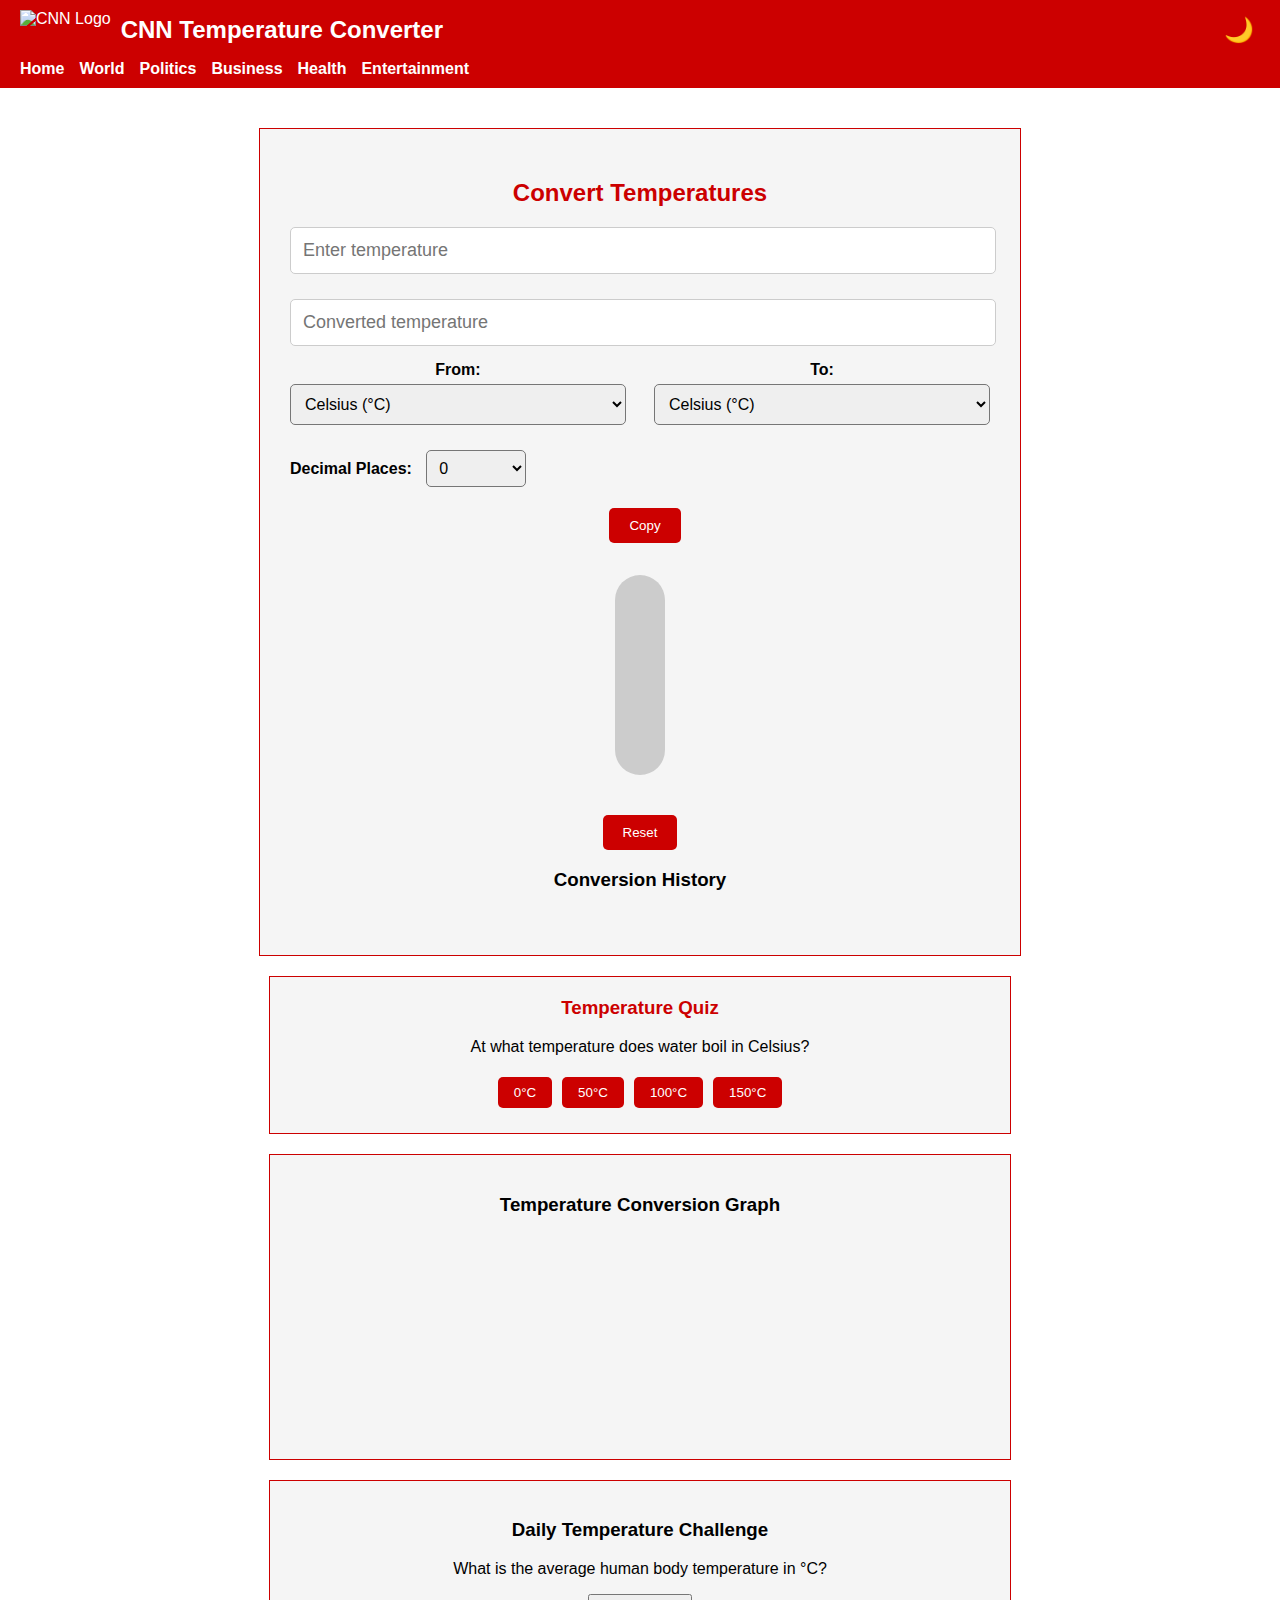
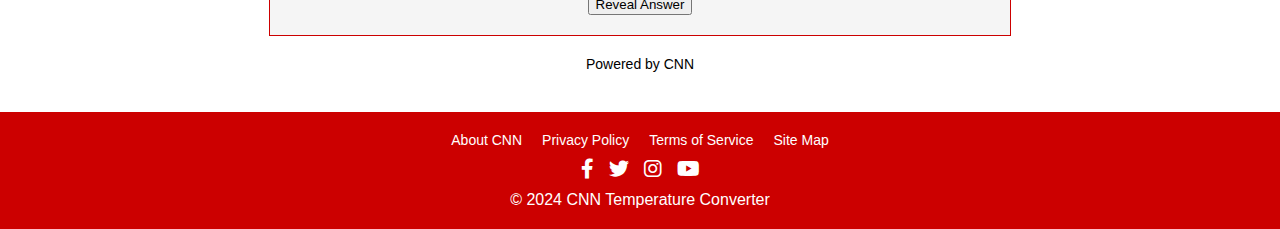
==== CNN-Temperature-Converter/index.html @ 6f1c3121 "Temp converter" ====
<!DOCTYPE html>
<html lang="en">
<head>
    <!-- Head Section -->
    <meta charset="UTF-8">
    <meta name="viewport" content="width=device-width, initial-scale=1.0">
    <title>CNN Temperature Converter</title>
    <!-- Include CSS file -->
    <link rel="stylesheet" href="styles.css">
    <!-- Include Chart.js library for graph -->
    <script src="https://cdn.jsdelivr.net/npm/chart.js"></script>
    <!-- Include Font Awesome for Social Media Icons -->
    <link rel="stylesheet" href="https://cdnjs.cloudflare.com/ajax/libs/font-awesome/6.0.0-beta3/css/all.min.css" />
    <!-- CNN Favicon -->
    <link rel="icon" href="https://www.logodesignlove.com/wp-content/uploads/2010/06/cnn-logo-white-on-red.jpg" type="image/x-icon">
</head>
<body>
    <!-- Navigation Bar -->
    <header>
        <div class="nav-container">
            <!-- CNN Logo -->
            <img src="https://www.logodesignlove.com/wp-content/uploads/2010/06/cnn-logo-white-on-red.jpg" alt="CNN Logo" class="cnn-logo">
            <h1> CNN Temperature Converter</h1>
            <button id="theme-toggle" aria-label="Toggle Dark Mode">🌙</button>
        </div>
        <!-- Navigation Links -->
        <nav class="cnn-nav">
            <ul>
                <li><a href="https://www.cnn.com">Home</a></li>
                <li><a href="https://www.cnn.com/world">World</a></li>
                <li><a href="https://www.cnn.com/politics">Politics</a></li>
                <li><a href="https://www.cnn.com/business">Business</a></li>
                <li><a href="https://www.cnn.com/health">Health</a></li>
                <li><a href="https://www.cnn.com/entertainment">Entertainment</a></li>
            </ul>
        </nav>
    </header>

    <!-- Main Content -->
    <main>
        <div class="converter">
            <h2>Convert Temperatures</h2>
            <div class="input-section">
                <!-- Input Field -->
                <input type="number" id="inputValue" placeholder="Enter temperature" oninput="handleInput('inputValue')" maxlength="10" aria-label="Enter temperature value">
                
                <!-- Output Field -->
                <input type="number" id="outputValue" placeholder="Converted temperature" oninput="handleInput('outputValue')" maxlength="10" aria-label="Converted temperature value">
                
                <div class="unit-selection">
                    <div>
                        <label for="inputUnit">From:</label>
                        <select id="inputUnit" onchange="convertTemperature('input')" aria-label="Select input unit">
                            <!-- Units -->
                            <option value="Celsius">Celsius (°C)</option>
                            <option value="Fahrenheit">Fahrenheit (°F)</option>
                            <option value="Kelvin">Kelvin (K)</option>
                            <option value="Rankine">Rankine (°R)</option>
                            <option value="Reaumur">Réaumur (°Ré)</option>
                            <option value="Delisle">Delisle (°De)</option>
                            <option value="Newton">Newton (°N)</option>
                            <option value="Romer">Rømer (°Rø)</option>
                            <!-- Additional units -->
                            <option value="Leiden">Leiden (°L)</option>
                            <option value="Planck">Planck (°P)</option>
                        </select>
                    </div>
                    <div>
                        <label for="outputUnit">To:</label>
                        <select id="outputUnit" onchange="convertTemperature('input')" aria-label="Select output unit">
                            <!-- Same units as inputUnit -->
                            <option value="Celsius">Celsius (°C)</option>
                            <option value="Fahrenheit">Fahrenheit (°F)</option>
                            <option value="Kelvin">Kelvin (K)</option>
                            <option value="Rankine">Rankine (°R)</option>
                            <option value="Reaumur">Réaumur (°Ré)</option>
                            <option value="Delisle">Delisle (°De)</option>
                            <option value="Newton">Newton (°N)</option>
                            <option value="Romer">Rømer (°Rø)</option>
                            <option value="Leiden">Leiden (°L)</option>
                            <option value="Planck">Planck (°P)</option>
                        </select>
                    </div>
                </div>
                <!-- Rounding Option -->
                <div class="rounding-section">
                    <label for="decimalPlaces">Decimal Places:</label>
                    <select id="decimalPlaces" onchange="convertTemperature('input')">
                        <option value="0" selected>0</option>
                        <option value="1">1</option>
                        <option value="2">2</option>
                        <option value="3">3</option>
                        <option value="4">4</option>
                    </select>
                </div>
            </div>
            <div id="error-message" role="alert"></div>
            <div class="result-section">
                <h3 id="result"></h3>
                <button id="copy-btn" onclick="copyResult()" aria-label="Copy Result">Copy</button>
            </div>
            <div id="recommendation"></div>
            <!-- Thermometer Visualization -->
            <div class="thermometer" aria-label="Thermometer visualization">
                <div class="mercury" id="mercury"></div>
            </div>
            <button id="reset-btn" onclick="resetConverter()" aria-label="Reset Converter">Reset</button>
            <h3>Conversion History</h3>
            <ul id="history" aria-label="Conversion history"></ul>
        </div>

        <!-- Temperature Quiz Section -->
        <div class="facts-section">
            <h3>Temperature Quiz</h3>
            <div id="quiz-content"></div>
        </div>

        <!-- Graph Section -->
        <div class="graph-section">
            <h3>Temperature Conversion Graph</h3>
            <canvas id="conversionGraph" width="400" height="200"></canvas>
        </div>

        <!-- Daily Challenge Section -->
        <div class="challenge-section">
            <h3>Daily Temperature Challenge</h3>
            <p id="daily-challenge"></p>
            <button id="reveal-answer-btn" onclick="revealAnswer()">Reveal Answer</button>
            <p id="challenge-answer" style="display: none;"></p>
        </div>

        <!-- Powered by CNN -->
        <div class="powered-by">
            <p>Powered by CNN</p>
        </div>
    </main>

    <!-- Footer -->
    <footer>
        <div class="footer-links">
            <a href="https://www.cnn.com/about">About CNN</a>
            <a href="https://www.cnn.com/privacy">Privacy Policy</a>
            <a href="https://www.cnn.com/terms">Terms of Service</a>
            <a href="https://www.cnn.com/sitemap">Site Map</a>
        </div>
        <div class="social-media">
            <a href="https://www.facebook.com/cnn" aria-label="CNN Facebook"><i class="fab fa-facebook-f"></i></a>
            <a href="https://twitter.com/CNN" aria-label="CNN Twitter"><i class="fab fa-twitter"></i></a>
            <a href="https://www.instagram.com/cnn/" aria-label="CNN Instagram"><i class="fab fa-instagram"></i></a>
            <a href="https://www.youtube.com/cnn" aria-label="CNN YouTube"><i class="fab fa-youtube"></i></a>
        </div>
        <p>&copy; 2024 CNN Temperature Converter</p>
    </footer>

    <!-- Include JavaScript file -->
    <script src="script.js"></script>
</body>
</html>
---- CNN-Temperature-Converter/styles.css ----
/* Include CNN's Font - Helvetica Neue */
@import url('https://fonts.googleapis.com/css2?family=Helvetica+Neue:wght@400;700&display=swap');

/* Root Variables */
:root {
    --cnn-red: #CC0000;
    --bg-color: #ffffff;
    --text-color: #000000;
    --accent-color: var(--cnn-red);
    --input-bg: #f5f5f5;
    --button-bg: var(--cnn-red);
    --button-text: #ffffff;
}

/* Dark Mode Variables */
body.dark-mode {
    --bg-color: #1a1a1a;
    --text-color: #f0f0f0;
    --input-bg: #333333;
    --button-bg: #444444;
    --accent-color: #e60000;
    --button-text: #f0f0f0;
    --mercury-color: #e60000;
}

body {
    font-family: 'Helvetica Neue', Arial, Helvetica, sans-serif;
    background-color: var(--bg-color);
    color: var(--text-color);
    margin: 0;
}

/* CNN Logo Styles */
.cnn-logo {
    height: 40px;
    margin-right: 10px;
}

/* Navigation Bar */
header {
    background-color: var(--cnn-red);
    color: #fff;
    padding: 10px 20px;
}

.nav-container {
    display: flex;
    justify-content: flex-start;
    align-items: center;
}

header h1 {
    margin: 0;
    font-size: 24px;
}

#theme-toggle {
    background: none;
    border: none;
    font-size: 24px;
    cursor: pointer;
    color: #fff;
    margin-left: auto;
    transition: transform 0.2s ease;
}

#theme-toggle:hover {
    transform: scale(1.1);
}

/* Navigation Links */
.cnn-nav ul {
    list-style: none;
    display: flex;
    gap: 15px;
    padding: 0;
    margin: 10px 0 0 0;
}

.cnn-nav li {
    display: inline;
}

.cnn-nav a {
    text-decoration: none;
    color: #fff;
    font-weight: bold;
}

.cnn-nav a:hover {
    text-decoration: underline;
}

/* Main Content */
main {
    padding: 20px;
}

.converter {
    background-color: var(--input-bg);
    padding: 30px;
    margin: 20px auto;
    width: 90%;
    max-width: 700px;
    text-align: center;
    border: 1px solid var(--cnn-red);
    transition: background-color 0.3s ease, color 0.3s ease;
}

.converter h2 {
    margin-bottom: 20px;
    color: var(--cnn-red);
}

.input-section {
    margin-bottom: 20px;
}

.converter input[type="number"] {
    width: calc(100% - 20px);
    padding: 12px;
    font-size: 18px;
    margin-bottom: 15px;
    border: 1px solid #ccc;
    border-radius: 5px;
    transition: border-color 0.3s ease;
}

.converter input[type="number"] + input[type="number"] {
    margin-top: 10px;
}

.converter input[type="number"]:hover,
.converter input[type="number"]:focus {
    border-color: var(--cnn-red);
}

.unit-selection {
    display: flex;
    justify-content: space-between;
    flex-wrap: wrap;
}

.unit-selection div {
    width: 48%;
    margin-bottom: 15px;
}

.unit-selection label {
    display: block;
    margin-bottom: 5px;
    font-weight: bold;
}

.converter select {
    width: 100%;
    padding: 10px;
    font-size: 16px;
    border-radius: 5px;
    transition: border-color 0.3s ease;
}

.converter select:hover,
.converter select:focus {
    border-color: var(--cnn-red);
}

.rounding-section {
    margin-top: 10px;
    text-align: left;
}

.rounding-section label {
    font-weight: bold;
}

#decimalPlaces {
    width: 100px;
    padding: 8px;
    font-size: 16px;
    border-radius: 5px;
    margin-left: 10px;
}

#error-message {
    color: #e74c3c;
    margin-top: -10px;
    margin-bottom: 10px;
    font-size: 14px;
}

.result-section {
    display: flex;
    align-items: center;
    justify-content: center;
    flex-wrap: wrap;
}

#result {
    margin-right: 10px;
    font-size: 24px;
    color: var(--accent-color);
}

#copy-btn,
#new-fact-btn,
#reset-btn,
.graph-inputs button {
    background-color: var(--button-bg);
    color: var(--button-text);
    border: none;
    padding: 10px 20px;
    cursor: pointer;
    border-radius: 5px;
    margin-top: 10px;
    transition: background-color 0.3s ease, transform 0.2s ease;
}

#copy-btn:hover,
#new-fact-btn:hover,
#reset-btn:hover,
.graph-inputs button:hover {
    background-color: var(--accent-color);
    transform: scale(1.05);
}

#recommendation {
    margin-top: 20px;
    font-size: 18px;
    font-weight: bold;
    color: var(--text-color);
}

/* Thermometer Styles */
.thermometer {
    width: 50px;
    height: 200px;
    background-color: #ccc;
    margin: 30px auto;
    border-radius: 25px;
    position: relative;
    overflow: hidden;
}

.mercury {
    width: 100%;
    position: absolute;
    bottom: 0;
    background-color: var(--mercury-color, var(--cnn-red));
    border-radius: 25px 25px 0 0;
    height: 0%;
    transition: height 0.5s ease, background-color 0.5s ease;
}

#history {
    list-style-type: none;
    padding-left: 0;
    max-height: 150px;
    overflow-y: auto;
    text-align: left;
}

#history li {
    padding: 5px 0;
    border-bottom: 1px solid #ccc;
}

#history li:last-child {
    border-bottom: none;
}

/* Quiz Section */
.facts-section {
    background-color: var(--input-bg);
    padding: 20px;
    margin: 20px auto;
    width: 90%;
    max-width: 700px;
    text-align: center;
    border: 1px solid var(--cnn-red);
}

.facts-section h3 {
    margin-top: 0;
    color: var(--cnn-red);
}

.facts-section button {
    background-color: var(--button-bg);
    color: var(--button-text);
    border: none;
    padding: 8px 16px;
    margin: 5px;
    cursor: pointer;
    border-radius: 5px;
    transition: background-color 0.3s ease;
}

.facts-section button:hover {
    background-color: var(--accent-color);
}

/* Graph Section */
.graph-section {
    background-color: var(--input-bg);
    padding: 20px;
    margin: 20px auto;
    width: 90%;
    max-width: 700px;
    text-align: center;
    border: 1px solid var(--cnn-red);
}

/* Challenge Section */
.challenge-section {
    background-color: var(--input-bg);
    padding: 20px;
    margin: 20px auto;
    width: 90%;
    max-width: 700px;
    text-align: center;
    border: 1px solid var(--cnn-red);
}

/* Powered By Statement */
.powered-by {
    text-align: center;
    margin: 20px 0;
    font-size: 14px;
    color: var(--text-color);
}

/* Footer Links Styles */
.footer-links {
    display: flex;
    justify-content: center;
    gap: 20px;
    flex-wrap: wrap;
    margin-bottom: 10px;
}

.footer-links a {
    color: #fff;
    text-decoration: none;
    font-size: 14px;
}

.footer-links a:hover {
    text-decoration: underline;
}

/* Social Media Icons */
.social-media {
    display: flex;
    justify-content: center;
    gap: 15px;
    margin-bottom: 10px;
}

.social-media a {
    color: #fff;
    font-size: 20px;
    text-decoration: none;
}

.social-media a:hover {
    color: #ddd;
}

/* Footer Styles */
footer {
    background-color: var(--cnn-red);
    color: #fff;
    padding: 20px;
    text-align: center;
}

footer p {
    margin: 0;
}

/* Accessibility Focus Styles */
button:focus,
input:focus,
select:focus,
a:focus {
    outline: 2px solid var(--accent-color);
    outline-offset: 2px;
}

/* Responsive Adjustments */
@media (max-width: 600px) {
    .unit-selection div {
        width: 100%;
    }

    .result-section {
        flex-direction: column;
    }

    .nav-container h1 {
        font-size: 20px;
    }

    .cnn-nav ul {
        flex-direction: column;
        align-items: center;
    }

    .cnn-nav li {
        margin-bottom: 5px;
    }
}
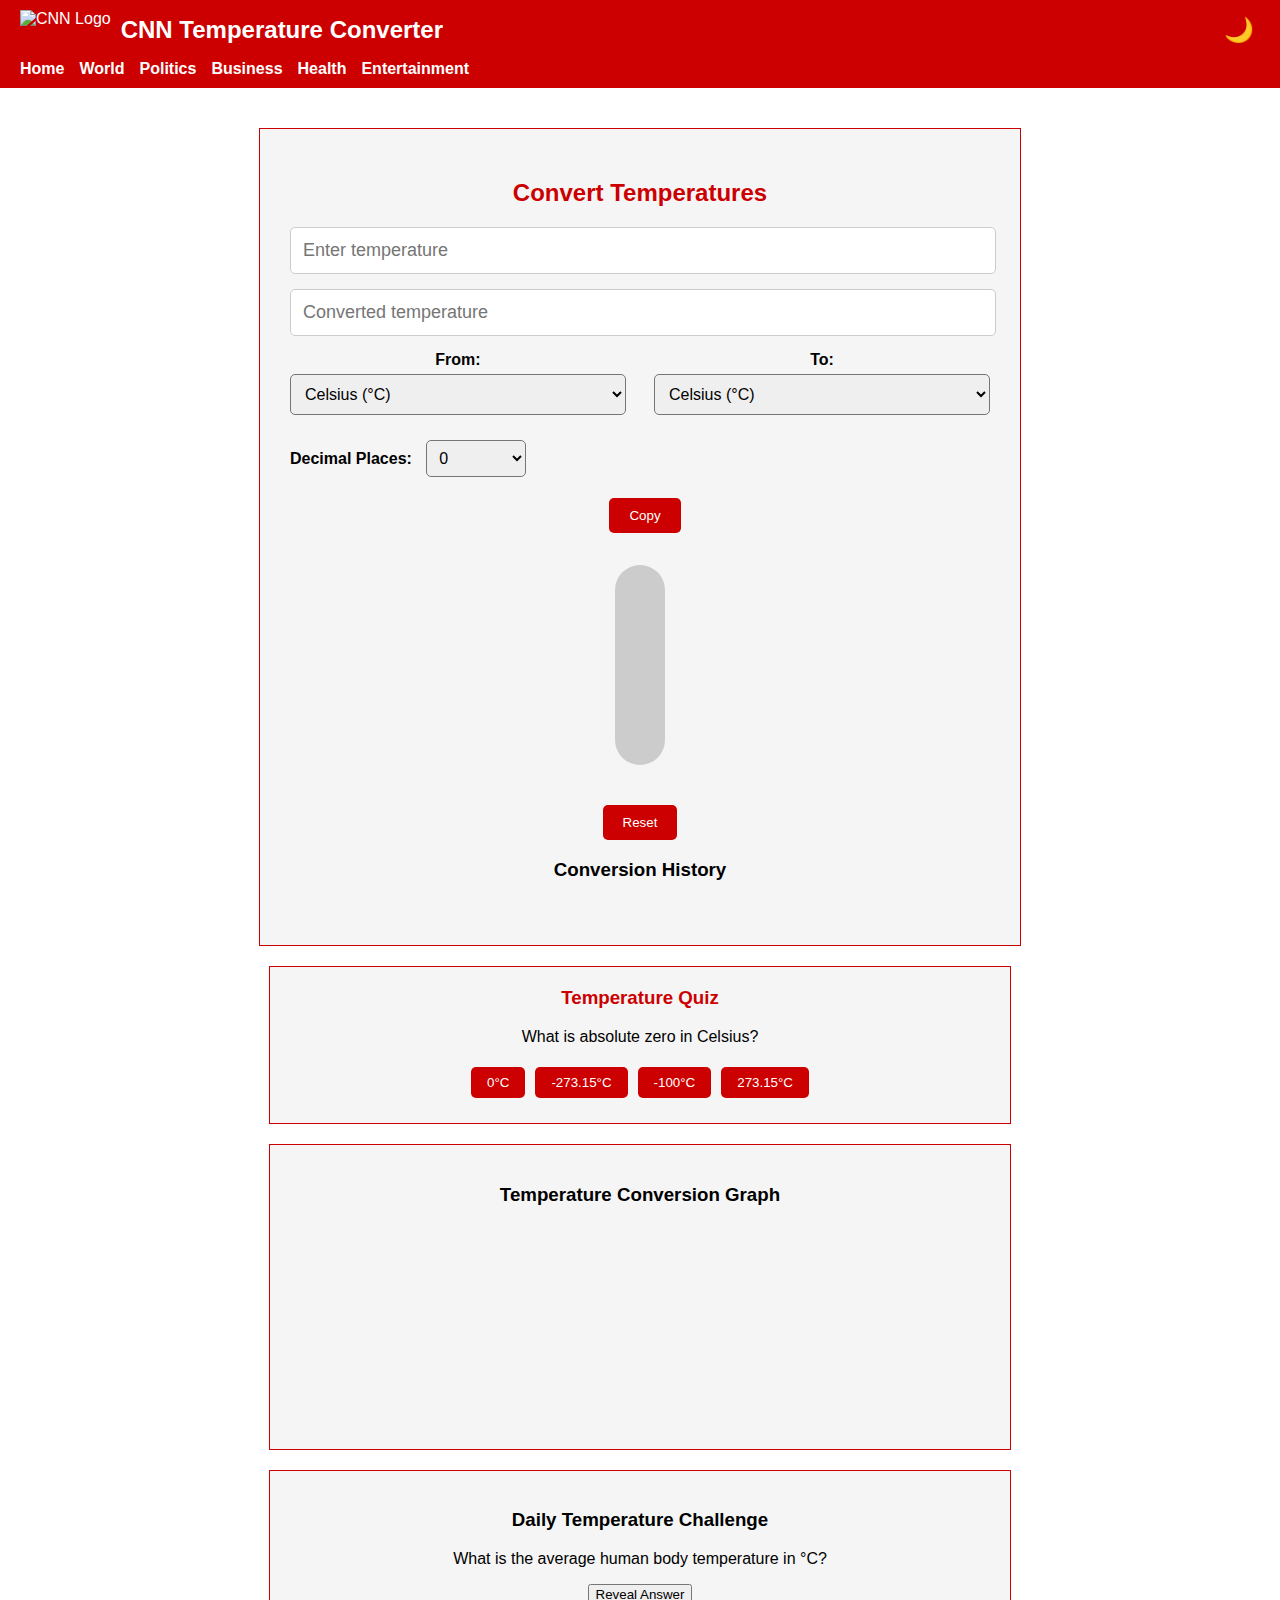
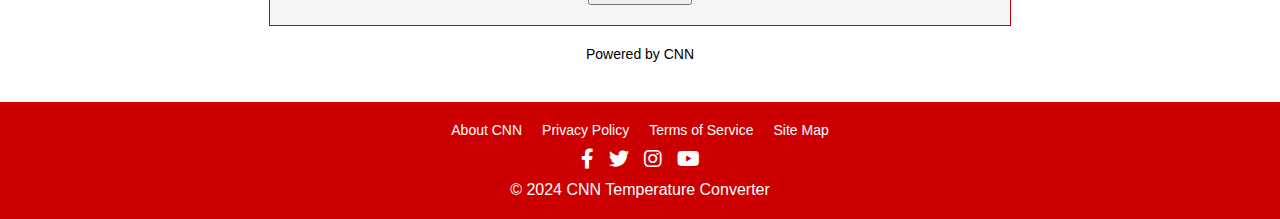
==== commit 0ba90dbf: "temp" ====
--- a/CNN-Temperature-Converter/index.html
+++ b/CNN-Temperature-Converter/index.html
@@ -41,8 +41,14 @@
         <div class="converter">
             <h2>Convert Temperatures</h2>
             <div class="input-section">
-                <!-- Input Field -->
-                <input type="number" id="inputValue" placeholder="Enter temperature" oninput="handleInput('inputValue')" maxlength="10" aria-label="Enter temperature value">
+                <!-- Input Field with Live Suggestions -->
+                <input type="number" id="inputValue" placeholder="Enter temperature" list="suggestions" oninput="handleInput('inputValue')" maxlength="10" aria-label="Enter temperature value">
+                <datalist id="suggestions">
+                    <option value="0">Freezing point of water (0°C)</option>
+                    <option value="100">Boiling point of water (100°C)</option>
+                    <option value="37">Average human body temperature (37°C)</option>
+                    <option value="-40">Celsius and Fahrenheit match (-40°C/-40°F)</option>
+                </datalist>
                 
                 <!-- Output Field -->
                 <input type="number" id="outputValue" placeholder="Converted temperature" oninput="handleInput('outputValue')" maxlength="10" aria-label="Converted temperature value">
@@ -60,7 +66,6 @@
                             <option value="Delisle">Delisle (°De)</option>
                             <option value="Newton">Newton (°N)</option>
                             <option value="Romer">Rømer (°Rø)</option>
-                            <!-- Additional units -->
                             <option value="Leiden">Leiden (°L)</option>
                             <option value="Planck">Planck (°P)</option>
                         </select>
@@ -100,9 +105,9 @@
                 <button id="copy-btn" onclick="copyResult()" aria-label="Copy Result">Copy</button>
             </div>
             <div id="recommendation"></div>
-            <!-- Thermometer Visualization -->
+            <!-- Thermometer Visualization with Drag Functionality -->
             <div class="thermometer" aria-label="Thermometer visualization">
-                <div class="mercury" id="mercury"></div>
+                <div class="mercury" id="mercury" draggable="true" ondragend="handleDrag(event)"></div>
             </div>
             <button id="reset-btn" onclick="resetConverter()" aria-label="Reset Converter">Reset</button>
             <h3>Conversion History</h3>
--- a/CNN-Temperature-Converter/styles.css
+++ b/CNN-Temperature-Converter/styles.css
@@ -411,3 +411,23 @@
         margin-bottom: 5px;
     }
 }
+/* Thermometer Styles */
+.thermometer {
+    width: 50px;
+    height: 200px;
+    background-color: #ccc;
+    margin: 30px auto;
+    border-radius: 25px;
+    position: relative;
+    overflow: hidden;
+}
+
+.mercury {
+    width: 100%;
+    position: absolute;
+    bottom: 0;
+    background-color: var(--mercury-color, var(--cnn-red));
+    border-radius: 25px 25px 0 0;
+    height: 0%;
+    transition: height 0.5s ease, background-color 0.5s ease;
+}
